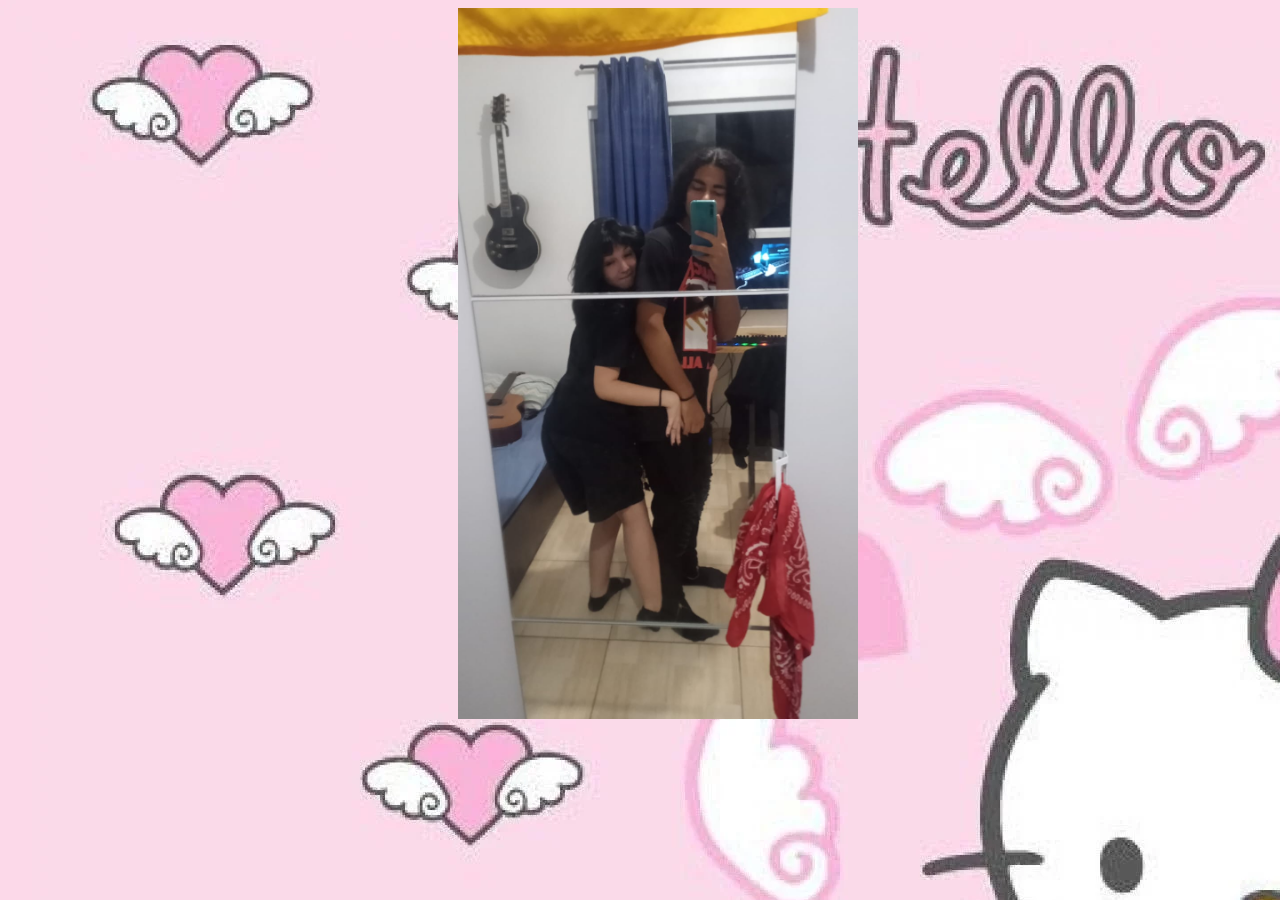
==== HTML/index.html @ c426c350 "att" ====
<!DOCTYPE html>
<html lang="en">
<head>
    <meta charset="UTF-8">
    <meta name="viewport" content="width=device-width, initial-scale=1.0">
    <title>eu-i-ela</title>
    <style>

        img{
            width: 400px;
            margin-left: 450px;
        }

        body {
            background-image: url(HELLO-KITTY.webp);
        }

    </style>
</head>
<body>
    
    <img src="eu-i-ela.jpg" alt="eu-i-ela">
    
</body>
</html>
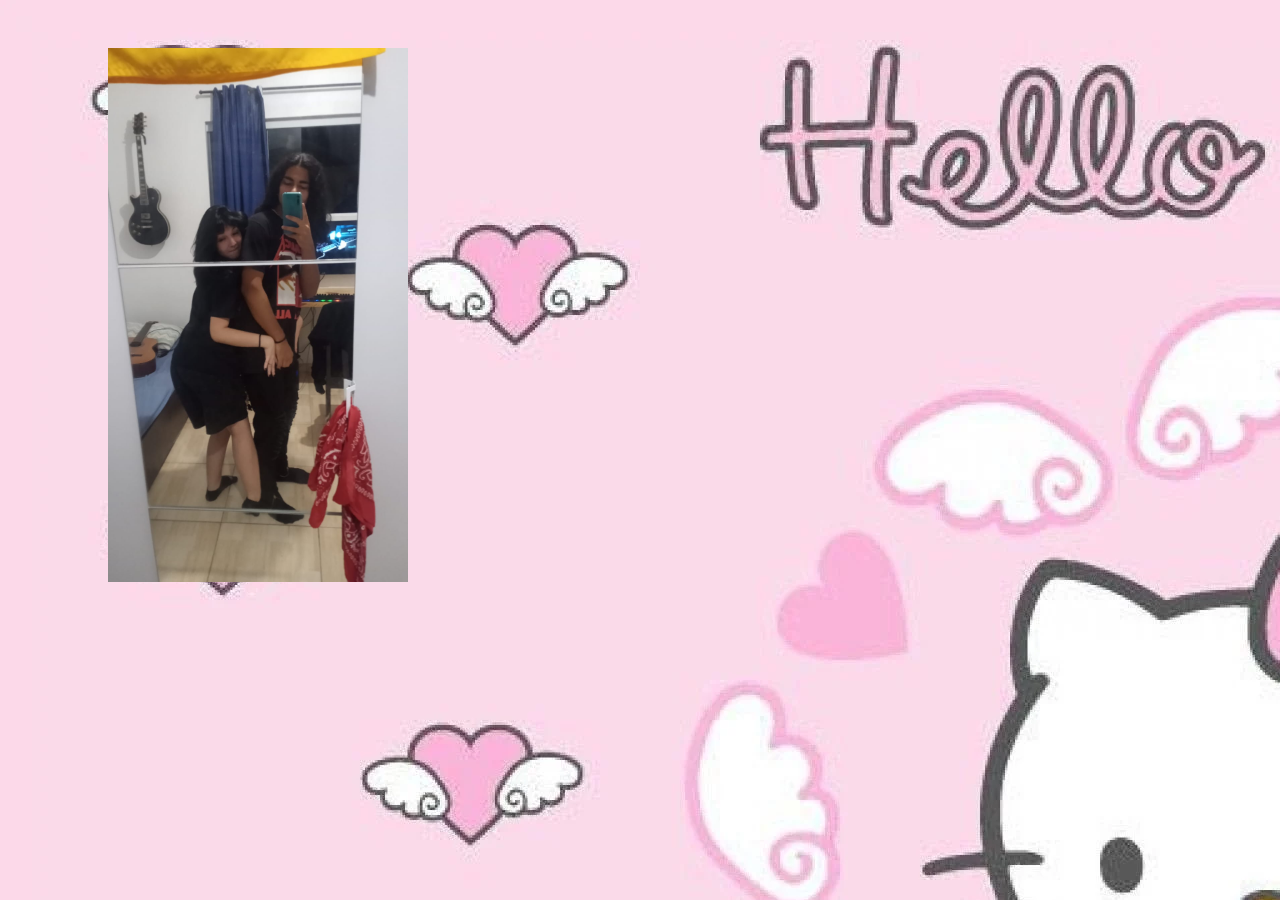
==== commit db916c79: "Update index.html" ====
--- a/HTML/index.html
+++ b/HTML/index.html
@@ -7,8 +7,9 @@
     <style>
 
         img{
-            width: 400px;
-            margin-left: 450px;
+            width: 300px;
+            margin-left: 100px;
+            margin-top: 40px;
         }
 
         body {
